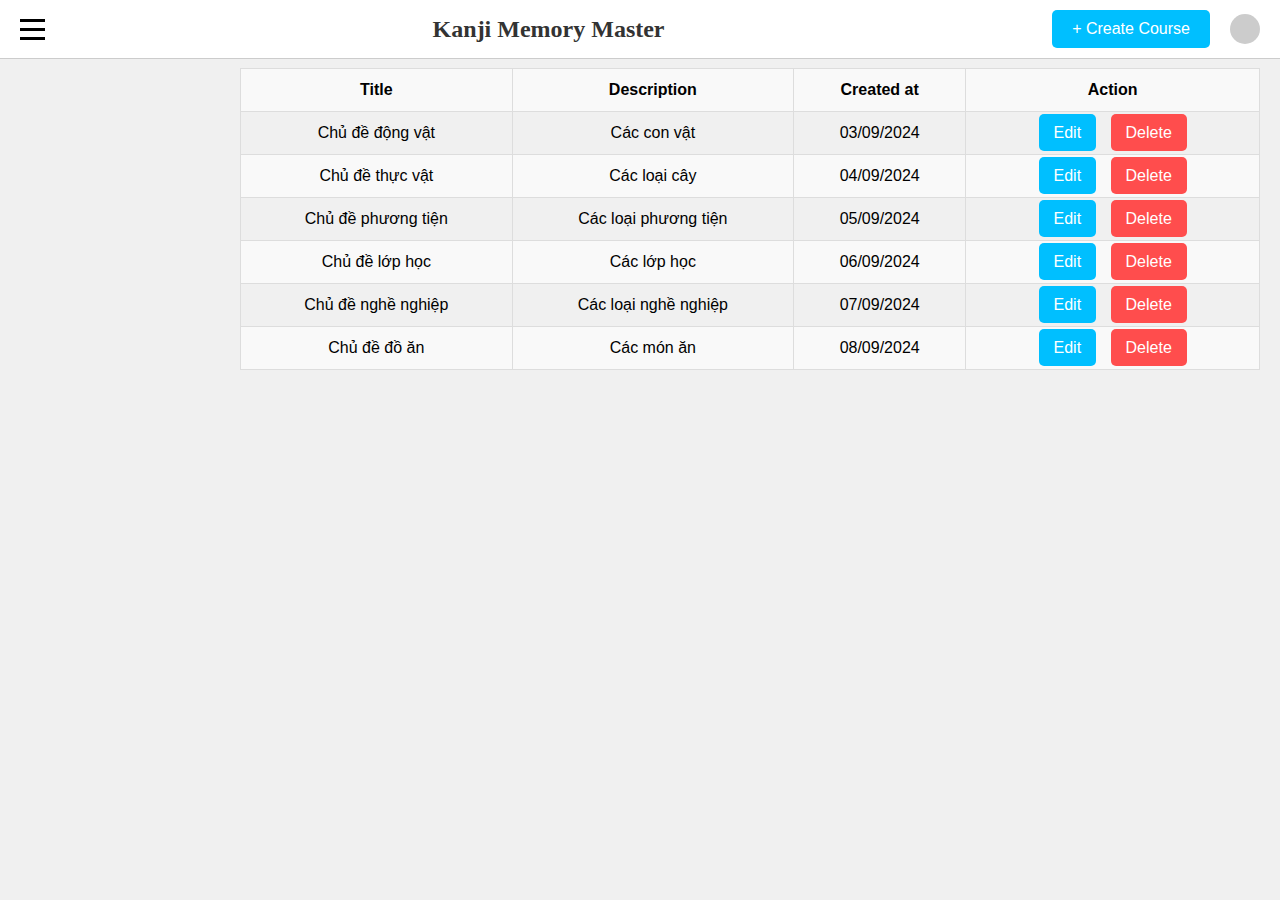
==== ad_course.html @ f303bb34 "ad_course.html" ====
<!DOCTYPE html>
<html lang="en">

<head>
    <meta charset="UTF-8">
    <meta name="viewport" content="width=device-width, initial-scale=1.0">
    <title>Kanji Memory Master</title>
    <link rel="stylesheet" href="include/HomePage.css">
    <link href="https://fonts.googleapis.com/icon?family=Material+Icons" rel="stylesheet">
    <style>
        /* CSS bổ sung cho bảng quản lý Course */
        .course-management {
            margin-left: 220px;
            padding: 20px;
        }

        table {
            width: 100%;
            border-collapse: collapse;
            margin-top: 20px;
        }

        table th, table td {
            padding: 12px 15px;
            border: 1px solid #ddd;
            text-align: center;
        }

        table th {
            background-color: #f9f9f9;
        }

        .btn {
            padding: 10px 15px;
            margin: 5px;
            border-radius: 5px;
            cursor: pointer;
            text-decoration: none;
        }

        .btn-edit {
            background-color: #00bfff;
            color: white;
        }

        .btn-delete {
            background-color: #ff4d4d;
            color: white;
        }

        .edit-course-section {
            margin-left: 220px;
            padding: 20px;
            display: none;
        }

        .edit-course-section input[type="text"] {
            width: 100%;
            padding: 10px;
            margin: 10px 0;
        }

        .btn-done {
            background-color: #2ecc71;
            color: white;
        }
    </style>
</head>

<body>
    <header>
        <div class="menu-icon" onclick="toggleMenu()">
            <div class="bar"></div>
            <div class="bar"></div>
            <div class="bar"></div>
        </div>
        <h1 class="title">Kanji Memory Master</h1>
        <a href="create_course.html"><button class="create-course">+ Create Course</button></a>
        <div class="user-icon"></div>
    </header>

    <nav class="sidebar" id="sidebar">
        <ul>
            <li class="active" onclick="showSection('home')"><span class="icon"></span> Home</li>
            <li onclick="showSection('library')"><span class="icon"></span> Your library</li>
            <p>Learn</p>
            <li onclick="showSection('quizzes')"><span class="icon"></span> Quizzes</li>
        </ul>
    </nav>

    <main class="course-management" id="course-section">
        <h2>Course Management</h2>
        <table>
            <thead>
                <tr>
                    <th>Title</th>
                    <th>Description</th>
                    <th>Created at</th>
                    <th>Action</th>
                </tr>
            </thead>
            <tbody id="courseTableBody">
                <!-- Dữ liệu sẽ được thêm bằng JavaScript -->
            </tbody>
        </table>
    </main>

    <!-- Phần chỉnh sửa chi tiết khóa học -->
    <div class="edit-course-section" id="edit-course-section">
        <h2>Edit Course</h2>
        <label for="edit-title">Title:</label>
        <input type="text" id="edit-title"><br>
        <label for="edit-description">Description:</label>
        <input type="text" id="edit-description"><br>
        <button class="btn btn-done" onclick="saveEdit()">Done</button>
    </div>

    <script>
        let editIndex = -1;  // Biến lưu trữ chỉ số khóa học đang chỉnh sửa

        // Toggle Sidebar Menu
        function toggleMenu() {
            var sidebar = document.getElementById("sidebar");
            sidebar.classList.toggle("active");
        }

        // Tạo dữ liệu cho bảng Course
        const courses = [
            { title: 'Chủ đề động vật', description: 'Các con vật', createdAt: '03/09/2024' },
            { title: 'Chủ đề thực vật', description: 'Các loại cây', createdAt: '04/09/2024' },
            { title: 'Chủ đề phương tiện', description: 'Các loại phương tiện', createdAt: '05/09/2024' },
            { title: 'Chủ đề lớp học', description: 'Các lớp học', createdAt: '06/09/2024' },
            { title: 'Chủ đề nghề nghiệp', description: 'Các loại nghề nghiệp', createdAt: '07/09/2024' },
            { title: 'Chủ đề đồ ăn', description: 'Các món ăn', createdAt: '08/09/2024' }
        ];

        // Hàm hiển thị danh sách khóa học
        function renderCourseTable() {
            const tableBody = document.getElementById('courseTableBody');
            tableBody.innerHTML = '';

            courses.forEach((course, index) => {
                const row = `
                    <tr>
                        <td>${course.title}</td>
                        <td>${course.description}</td>
                        <td>${course.createdAt}</td>
                        <td>
                            <a href="#" class="btn btn-edit" onclick="editCourse(${index})">Edit</a>
                            <a href="#" class="btn btn-delete" onclick="deleteCourse(${index})">Delete</a>
                        </td>
                    </tr>
                `;
                tableBody.innerHTML += row;
            });
        }

        // Hàm chuyển sang giao diện chỉnh sửa
        function editCourse(index) {
            editIndex = index;
            document.getElementById('edit-title').value = courses[index].title;
            document.getElementById('edit-description').value = courses[index].description;

            document.getElementById('course-section').style.display = 'none';
            document.getElementById('edit-course-section').style.display = 'block';
        }

        // Hàm lưu thay đổi khóa học
        function saveEdit() {
            const newTitle = document.getElementById('edit-title').value;
            const newDescription = document.getElementById('edit-description').value;

            if (newTitle && newDescription) {
                courses[editIndex].title = newTitle;
                courses[editIndex].description = newDescription;
                renderCourseTable();

                document.getElementById('edit-course-section').style.display = 'none';
                document.getElementById('course-section').style.display = 'block';
            }
        }

        // Hàm xóa khóa học
        function deleteCourse(index) {
            if (confirm('Are you sure you want to delete this course?')) {
                courses.splice(index, 1);
                renderCourseTable();
            }
        }

        // Hiển thị bảng khóa học khi trang được tải
        renderCourseTable();
    </script>
</body>

</html>
---- include/HomePage.css ----
* {
    margin: 0;
    padding: 0;
    box-sizing: border-box;
}

body {
    font-family: Arial, sans-serif;
    background-color: #f0f0f0;
    height: 100%;
    margin: 0;
    padding: 0;
    display: flex;
    flex-direction: column;
}

header {
    display: flex;
    justify-content: space-between;
    align-items: center;
    padding: 10px 20px;
    background-color: white;
    border-bottom: 1px solid #ccc;
    position: fixed; 
    top: 0;
    left: 0;
    width: 100%; 
    z-index: 2; 
}


.title {
    font-family: 'Comic Sans MS', cursive;
    font-size: 1.5em;
    color: #333;
    margin: 0 auto; 
}

.create-course {
    background-color: #00bfff;
    color: white;
    padding: 10px 20px;
    border: none;
    border-radius: 5px;
    font-size: 16px;
    cursor: pointer;
    margin-right: 20px; 
}

.user-icon {
    width: 30px;
    height: 30px;
    background-color: #ccc;
    border-radius: 50%;
    position: relative;
    cursor: pointer;
}

.dropdown-menu {
    display: none;
    position: absolute;
    top: 35px;
    right: 0;
    background-color: white;
    box-shadow: 0 2px 5px rgba(0, 0, 0, 0.2);
    border-radius: 5px;
    overflow: hidden;
    z-index: 2;
}

.dropdown-item {
    padding: 10px 20px;
    display: flex;
    align-items: center;
    justify-content: center;
    color: #333;
    text-decoration: none;
}

.material-icons {
    margin-right: 10px;
}

.dropdown-item:hover {
    background-color: #f0f0f0;
}

.dropdown-item:first-child {
    border-bottom: 1px solid #333;
}


.menu-icon {
    display: flex;
    flex-direction: column;
    cursor: pointer;
    z-index: 3;
}

.menu-icon .bar {
    width: 25px;
    height: 3px;
    background-color: black;
    margin: 3px 0;
}

.sidebar {
    position: fixed;
    left: -250px;
    top: 40px;
    width: 200px;
    height: 100%;
    background-color: #e6f7f7;
    transition: left 0.3s ease;
    z-index: 1;
}

.sidebar.active {
    left: 0;
}

.sidebar ul {
    list-style-type: none;
    padding-top: 20px;
}

.sidebar li {
    padding: 10px 0 10px 10px;
    cursor: pointer;
    display: flex;
    align-items: center;
}

.sidebar p {
    border-top: 2px solid black;
    text-align: left;
    margin: 15px 0;
    padding: 10px 0 0 10px;
    font-weight: bold;
}

.sidebar li.active {
    background-color: #00e4e4;
    border-radius: 10px;
    padding-left: 10px;
}

.sidebar ul li {
    cursor: pointer;
    padding: 10px;
    transition: background-color 0.3s ease;
}

.sidebar ul li:hover {
    background-color: #00bfff;
}

.sidebar ul li.active {
    background-color: #007bff;
    color: white;
}

.icon {
    width: 24px;
    height: 24px;
    background-color: #000;
    margin-right: 10px;
}

.container {
    padding: 20px;
    margin-left: 0;
    transition: margin-left 0.3s ease;
    margin-top: 50px; /* Đẩy nội dung xuống dưới để không bị header che */
}


.container.menu-active {
    margin-left: 200px;
}

.course-section,
.favourite-section,
.top-creators-section {
    margin-bottom: 20px;
}

.course-section h2,
.favourite-section h2,
.top-creators-section h2 {
    border-bottom: 2px solid black;
}

h2 {
    margin-bottom: 10px;
}

.course-list,
.favourite-list,
.creators-list {
    display: grid;
    grid-template-columns: repeat(2, 1fr);
    gap: 20px;
}

.course,
.favourite,
.creator {
    background-color: #f9f9f9;
    padding: 15px;
    border-radius: 10px;
    box-shadow: 0 2px 5px rgba(0, 0, 0, 0.1);
    height: 150px;
    text-align: center;
}

.quiz-list h2 {
    font-size: 24px;
    margin-bottom: 10px;
    border-bottom: 2px solid #000;
}

.quizzes {
    display: grid;
    grid-template-columns: repeat(2, 1fr);
    row-gap: 40px;
    column-gap: 20px;
}

.quiz-item {
    background-color: #f9f9f9;
    height: 150px;
    border-radius: 8px;
    box-shadow: 0px 2px 5px rgba(0, 0, 0, 0.1);
    justify-content: center;
    align-items: center;
    cursor: pointer;
}

/* Quiz screen layout */
#quiz-screen-section {
    background-color: #F5F5F5;
    padding: 20px;
    border-radius: 10px;
    box-shadow: 0 2px 10px rgba(0, 0, 0, 0.1);
    width: 900px;
    height: 580px;
    margin: 20px auto;
}

#quiz-screen-section h2 {
    padding-bottom: 15px;
    border-bottom: 1px solid #000000;
    margin-bottom: 20px;
}

.quiz-header {
    display: flex;
    justify-content: space-between;
    margin-bottom: 15px;
}



.quiz-header button {
    background-color: #e0e0e0;
    color: black;
    border: none;
    padding: 10px 20px;
    border-radius: 5px;
    cursor: pointer;
    font-size: 16px;
}

.quiz-header button:hover {
    background-color: #1381C1;
}

.button-active {
    background-color: #007bff !important;
    color: #ddd !important;
}



.take-quizzes-body {
    background-color: white;
    padding: 20px;
    border-radius: 10px;
    border: 1px solid #ddd;
    text-align: center;
    margin-bottom: 20px;
}

.take-quizzes-body .quiz-detail p {
    width: 150px;
    height: 40px;
    border-radius: 8px;
    border: 1px solid #000;
    font-size: 18px;
    margin-bottom: 10px;
    display: flex;
    justify-content: center;
    align-items: center;
    box-shadow: 0 2px 5px rgba(0, 0, 0, 0.1);
}

.take-quizzes-body .quiz-question p {
    width: 820px;
    height: 40px;
    border-radius: 8px;
    border: 1px solid #000;
    font-size: 18px;
    display: flex;
    justify-content: left;
    align-items: center;
    padding: 15px;
    margin-bottom: 120px;
    box-shadow: 0 2px 5px rgba(0, 0, 0, 0.1);
}

.take-quizzes-body .quiz-detail {
    display: flex;
    justify-content: space-between;
}

.options {
    justify-content: space-between;
    margin: 20px 0;
    display: grid;
    grid-template-columns: repeat(2, 1fr);
    gap: 20px;
}

.options div {
    width: 400px;
    background-color: #f0f0f0;
    padding: 15px;
    border-radius: 5px;
    border: 1px solid #ddd;
    cursor: pointer;
    text-align: left;
    transition: background-color 0.3s, border-color 0.3s;
}

.options div:hover {
    background-color: #e0e0e0;
    border-color: #ccc;
}

.options div.selected {
    background-color: #007bff; 
    color: white;
    border-color: #0056b3; 
}

.quiz-footer {
    display: flex;
    justify-content: space-between;
}

.quiz-footer button {
    background-color: #1EA7FD;
    color: white;
    border: none;
    padding: 10px 20px;
    border-radius: 5px;
    cursor: pointer;
    font-size: 16px;
}

.quiz-footer button:hover {
    background-color: #1381C1;
}

.quiz-footer .submit-btn {
    background-color: #4CAF50;
    margin: 0 auto;
    display: block;
}

.quiz-footer .submit-btn:hover {
    background-color: #45A049;
}



/* take-result */


.results-table {
    width: 100%;
    margin-top: 20px;
    display: flex;
    justify-content: center;
}

table {
    border-collapse: collapse;
    width: 100%;
    margin: 0 auto;
    text-align: center;
}

table th, table td {
    border: 1px solid #ddd;
    padding: 8px;
}

table th {
    background-color: #f2f2f2;
    font-weight: bold;
}

table tr:nth-child(even) {
    background-color: #f9f9f9;
}

table tr:hover {
    background-color: #f1f1f1;
}

table th, table td {
    text-align: center;
    padding: 10px;
}



footer {
    background-color: #f1f1f1;
    text-align: left;
    padding: 10px;
    position: fixed;
    width: 100%;
    z-index: 1;
    bottom: 0;
    border-top: 1px solid #ccc;
}
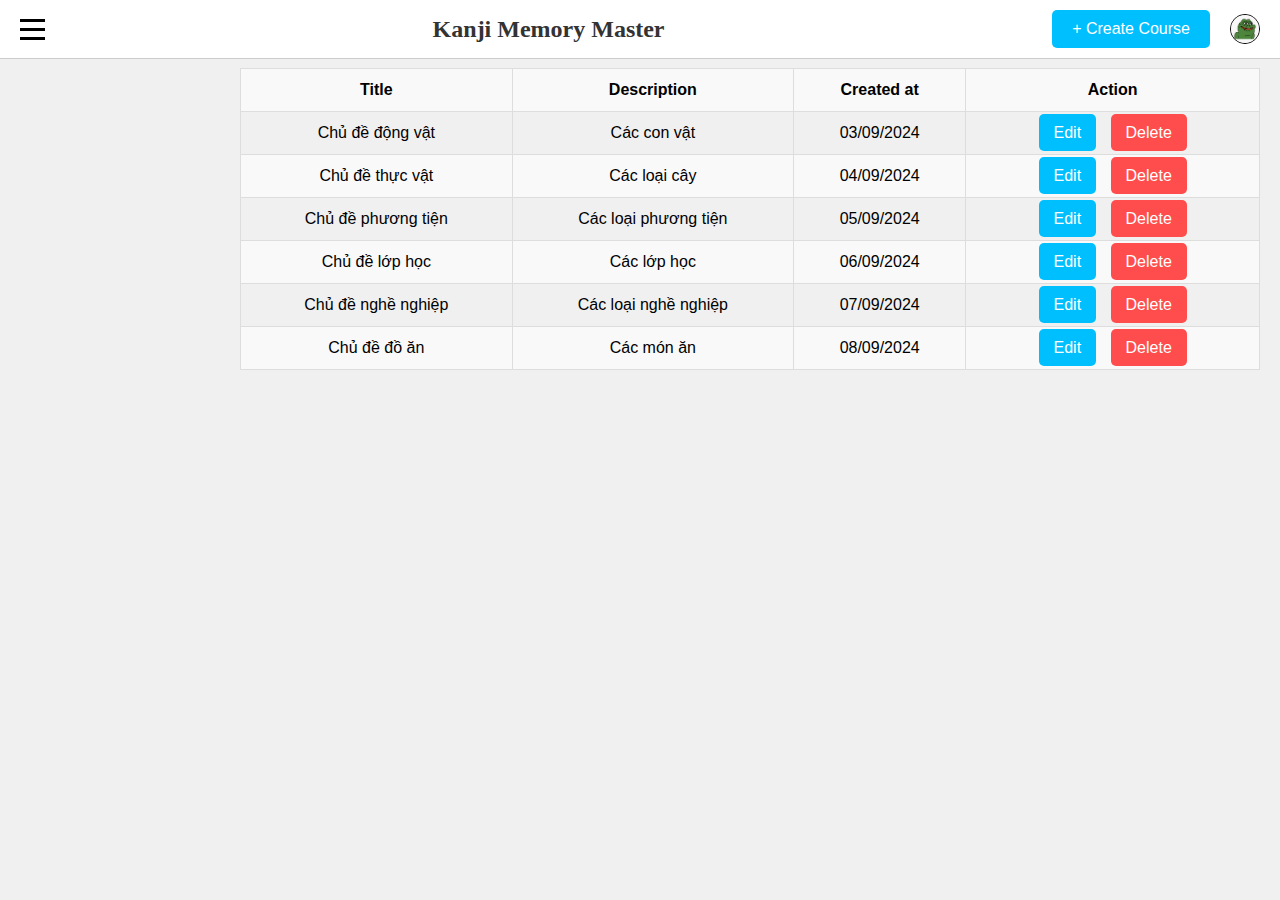
==== commit c781c899: "fix header and link pages" ====
--- a/ad_course.html
+++ b/ad_course.html
@@ -76,7 +76,17 @@
         </div>
         <h1 class="title">Kanji Memory Master</h1>
         <a href="create_course.html"><button class="create-course">+ Create Course</button></a>
-        <div class="user-icon"></div>
+        <div class="user-icon" onclick="toggleDropdown()">
+            <img style="width: 30px; height: 30px; border-radius: 50%; border: 1px solid black;" src="assets/hehe.jpg" alt="Profile Image">
+            <div id="dropdown-menu" class="dropdown-menu">
+                <a href="account_info.php" class="dropdown-item">
+                    <span class="material-icons">person</span> Information
+                </a>
+                <a href="index.html" class="dropdown-item">
+                    <span class="material-icons">logout</span>Log out
+                </a>
+            </div>
+        </div>
     </header>
 
     <nav class="sidebar" id="sidebar">
@@ -118,6 +128,25 @@
     <script>
         let editIndex = -1;  // Biến lưu trữ chỉ số khóa học đang chỉnh sửa
 
+        function toggleDropdown() {
+            var dropdownMenu = document.getElementById("dropdown-menu");
+            if (dropdownMenu.style.display === "block") {
+                dropdownMenu.style.display = "none";
+            } else {
+                dropdownMenu.style.display = "block";
+            }
+        }
+
+        // Close the dropdown when clicking outside
+        window.onclick = function (event) {
+            if (!event.target.closest('.user-icon')) {
+                var dropdownMenu = document.getElementById("dropdown-menu");
+                if (dropdownMenu.style.display === "block") {
+                    dropdownMenu.style.display = "none";
+                }
+            }
+        }
+
         // Toggle Sidebar Menu
         function toggleMenu() {
             var sidebar = document.getElementById("sidebar");
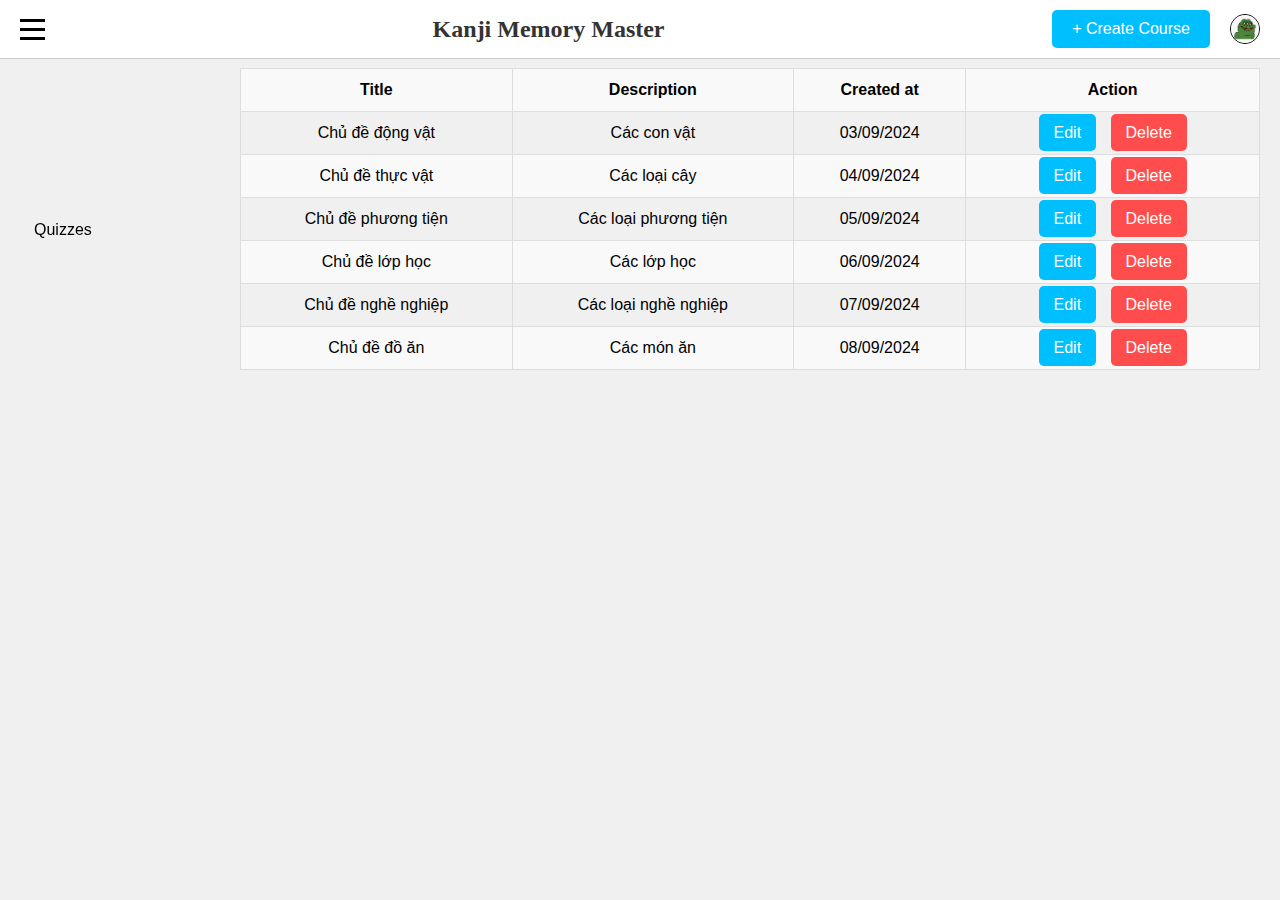
==== commit b5b19fa2: "update header and sidebar for account info" ====
--- a/ad_course.html
+++ b/ad_course.html
@@ -87,14 +87,15 @@
                 </a>
             </div>
         </div>
+
     </header>
 
     <nav class="sidebar" id="sidebar">
         <ul>
-            <li class="active" onclick="showSection('home')"><span class="icon"></span> Home</li>
-            <li onclick="showSection('library')"><span class="icon"></span> Your library</li>
+            <li class="active" onclick="showSection('home')"><span class="material-icons">home</span> Home</li>
+            <li onclick="showSection('library')"><span class="material-icons">folder</span> Your library</li>
             <p>Learn</p>
-            <li onclick="showSection('quizzes')"><span class="icon"></span> Quizzes</li>
+            <li onclick="showSection('quizzes')"><span class="material-icons">inventory_2</span> Quizzes</li>
         </ul>
     </nav>
 
